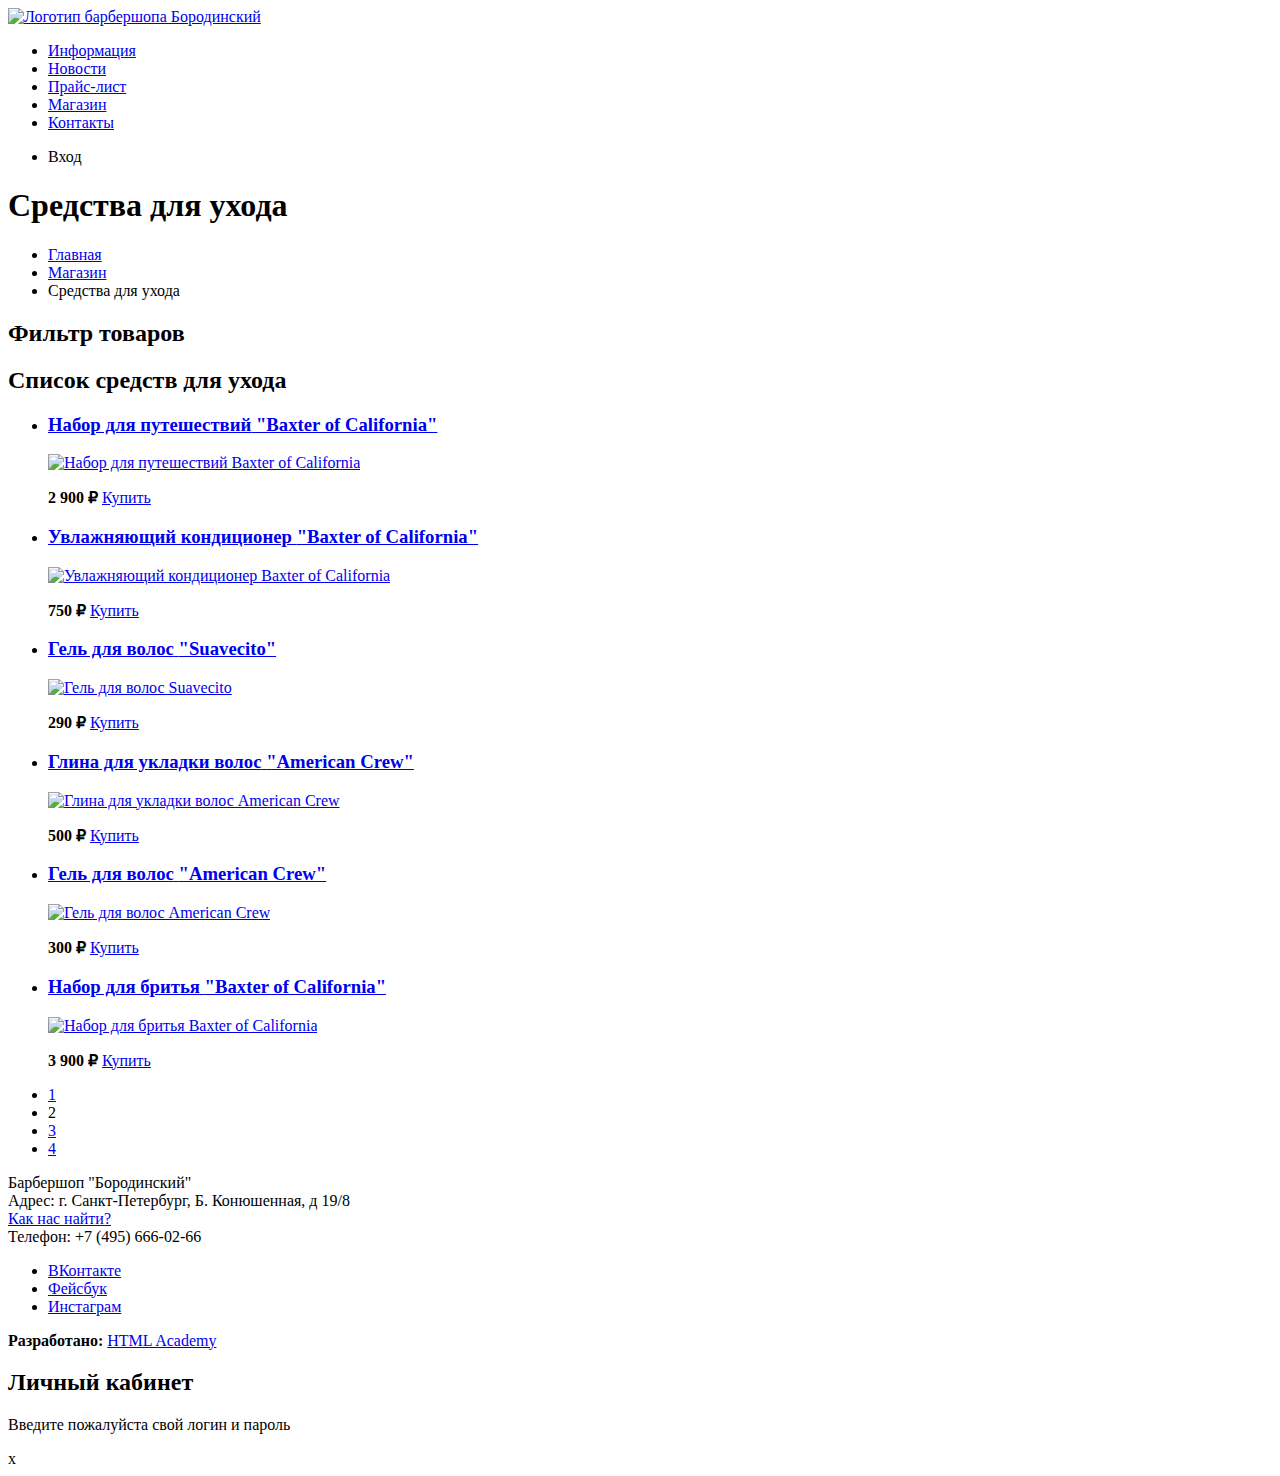
==== catalog.html @ 7e2865af "Markup catalog.html" ====
<!DOCTYPE html>
<html lang="en">
<head>
	<meta charset="UTF-8">
	<title>Каталог</title>
</head>
<body>
	<header class="main_header">
		<nav class="top_nav">
			<a class="main_header_logo" href="index.html">
				<img src="img/logo.svg" width="111" height="24" alt="Логотип барбершопа Бородинский">
			</a>
			<ul class="site_navigation">
				<li><a href="info.html">Информация</a></li>
				<li><a href="news.html">Новости</a></li>
				<li><a href="price.html">Прайс-лист</a></li>
				<li class="site_navigation_active"><a href="catalog.html">Магазин</a></li>
				<li><a href="contacts.html">Контакты</a></li>
			</ul>
			<ul class="user_navigation">
				<li class="user_login">Вход</li>
			</ul>
		</nav>
	</header>
	<main class="container">
		<h1 class="page_title">Средства для ухода</h1>
		<ul class="breadcrumbs">
			<li><a href="index.html">Главная</a></li>
			<li><a href="catalog.html">Магазин</a></li>
			<li class="breadcrumbs_active">Средства для ухода</li>
		</ul>
		<section class="filters">
			<h2 class="visually_hidden">Фильтр товаров</h2>
			<!-- Здесь будет форма -->
		</section>
		<section class="catalog">
			<h2 class="visually_hidden">Список средств для ухода</h2>
			<ul class="catalog_list">

				<li class="catalog_item">
					<h3>
						<a href="catalog_item.html">
							<span class="catalog_category">Набор для путешествий</span>
							<span class="catalog_item_title">"Baxter of California"</span>
						</a>
					</h3>
					<p class="catalog_item_img">
						<a href="catalog_item.html">
							<img src="img/product_1.jpg" width="220" height="165" alt="Набор для путешествий Baxter of California">
						</a>
					</p>
					<p class="catalog_item_price">
						<b>2 900 ₽</b>
						<a class="button" href="#">Купить</a>
					</p>
				</li>

				<li class="catalog_item">
					<h3>
						<a href="catalog_item.html">
							<span class="catalog_category">Увлажняющий кондиционер</span>
							<span class="catalog_item_title">"Baxter of California"</span>
						</a>
					</h3>
					<p class="catalog_item_img">
						<a href="catalog_item.html">
							<img src="img/product_1.jpg" width="220" height="165" alt="Увлажняющий кондиционер Baxter of California">
						</a>
					</p>
					<p class="catalog_item_price">
						<b>750 ₽</b>
						<a class="button" href="#">Купить</a>
					</p>
				</li>

				<li class="catalog_item">
					<h3>
						<a href="catalog_item.html">
							<span class="catalog_category">Гель для волос</span>
							<span class="catalog_item_title">"Suavecito"</span>
						</a>
					</h3>
					<p class="catalog_item_img">
						<a href="catalog_item.html">
							<img src="img/product_1.jpg" width="220" height="165" alt="Гель для волос Suavecito">
						</a>
					</p>
					<p class="catalog_item_price">
						<b>290 ₽</b>
						<a class="button" href="#">Купить</a>
					</p>
				</li>

				<li class="catalog_item">
					<h3>
						<a href="catalog_item.html">
							<span class="catalog_category">Глина для укладки волос</span>
							<span class="catalog_item_title">"American Crew"</span>
						</a>
					</h3>
					<p class="catalog_item_img">
						<a href="catalog_item.html">
							<img src="img/product_1.jpg" width="220" height="165" alt="Глина для укладки волос American Crew">
						</a>
					</p>
					<p class="catalog_item_price">
						<b>500 ₽</b>
						<a class="button" href="#">Купить</a>
					</p>
				</li>

				<li class="catalog_item">
					<h3>
						<a href="catalog_item.html">
							<span class="catalog_category">Гель для волос</span>
							<span class="catalog_item_title">"American Crew"</span>
						</a>
					</h3>
					<p class="catalog_item_img">
						<a href="catalog_item.html">
							<img src="img/product_1.jpg" width="220" height="165" alt="Гель для волос American Crew">
						</a>
					</p>
					<p class="catalog_item_price">
						<b>300 ₽</b>
						<a class="button" href="#">Купить</a>
					</p>
				</li>

				<li class="catalog_item">
					<h3>
						<a href="catalog_item.html">
							<span class="catalog_category">Набор для бритья</span>
							<span class="catalog_item_title">"Baxter of California"</span>
						</a>
					</h3>
					<p class="catalog_item_img">
						<a href="catalog_item.html">
							<img src="img/product_1.jpg" width="220" height="165" alt="Набор для бритья Baxter of California">
						</a>
					</p>
					<p class="catalog_item_price">
						<b>3 900 ₽</b>
						<a class="button" href="#">Купить</a>
					</p>
				</li>

			</ul>
			<ul class="pagination_list">
				<li class="pagination_item"><a href="#">1</a></li>
				<li class="pagination_item pagination_item_active"><a>2</a></li>
				<li class="pagination_item"><a href="#">3</a></li>
				<li class="pagination_item"><a href="#">4</a></li>
			</ul>
		</section>
	</main>
	<footer class="main_footer">
		<p class="footer_contacts">
			Барбершоп "Бородинский" <br>
			Адрес: г. Санкт-Петербург, Б. Конюшенная, д 19/8 <br>
			<a href="map.html">Как нас найти?</a><br>
			Телефон: +7 (495) 666-02-66
		</p>
		<div class="footer_social">
			<ul>
				<li><a class="social_button" href="#">ВКонтакте</a></li>
				<li><a class="social_button" href="#">Фейсбук</a></li>
				<li><a class="social_button" href="#">Инстаграм</a></li>
			</ul>
		</div>
		<p class="footer_copyright">
			<b>Разработано:</b>
			<a class="button" href="http://htmlacademy.ru">HTML Academy</a>
		</p>
	</footer>
	<section class="modal modal_login">
		<h2>Личный кабинет</h2>
		<p>Введите пожалуйста свой логин и пароль</p>
		<!-- Здесь будет форма -->
		<span class="modal_close">x</span>
	</section>
</body>
</html>
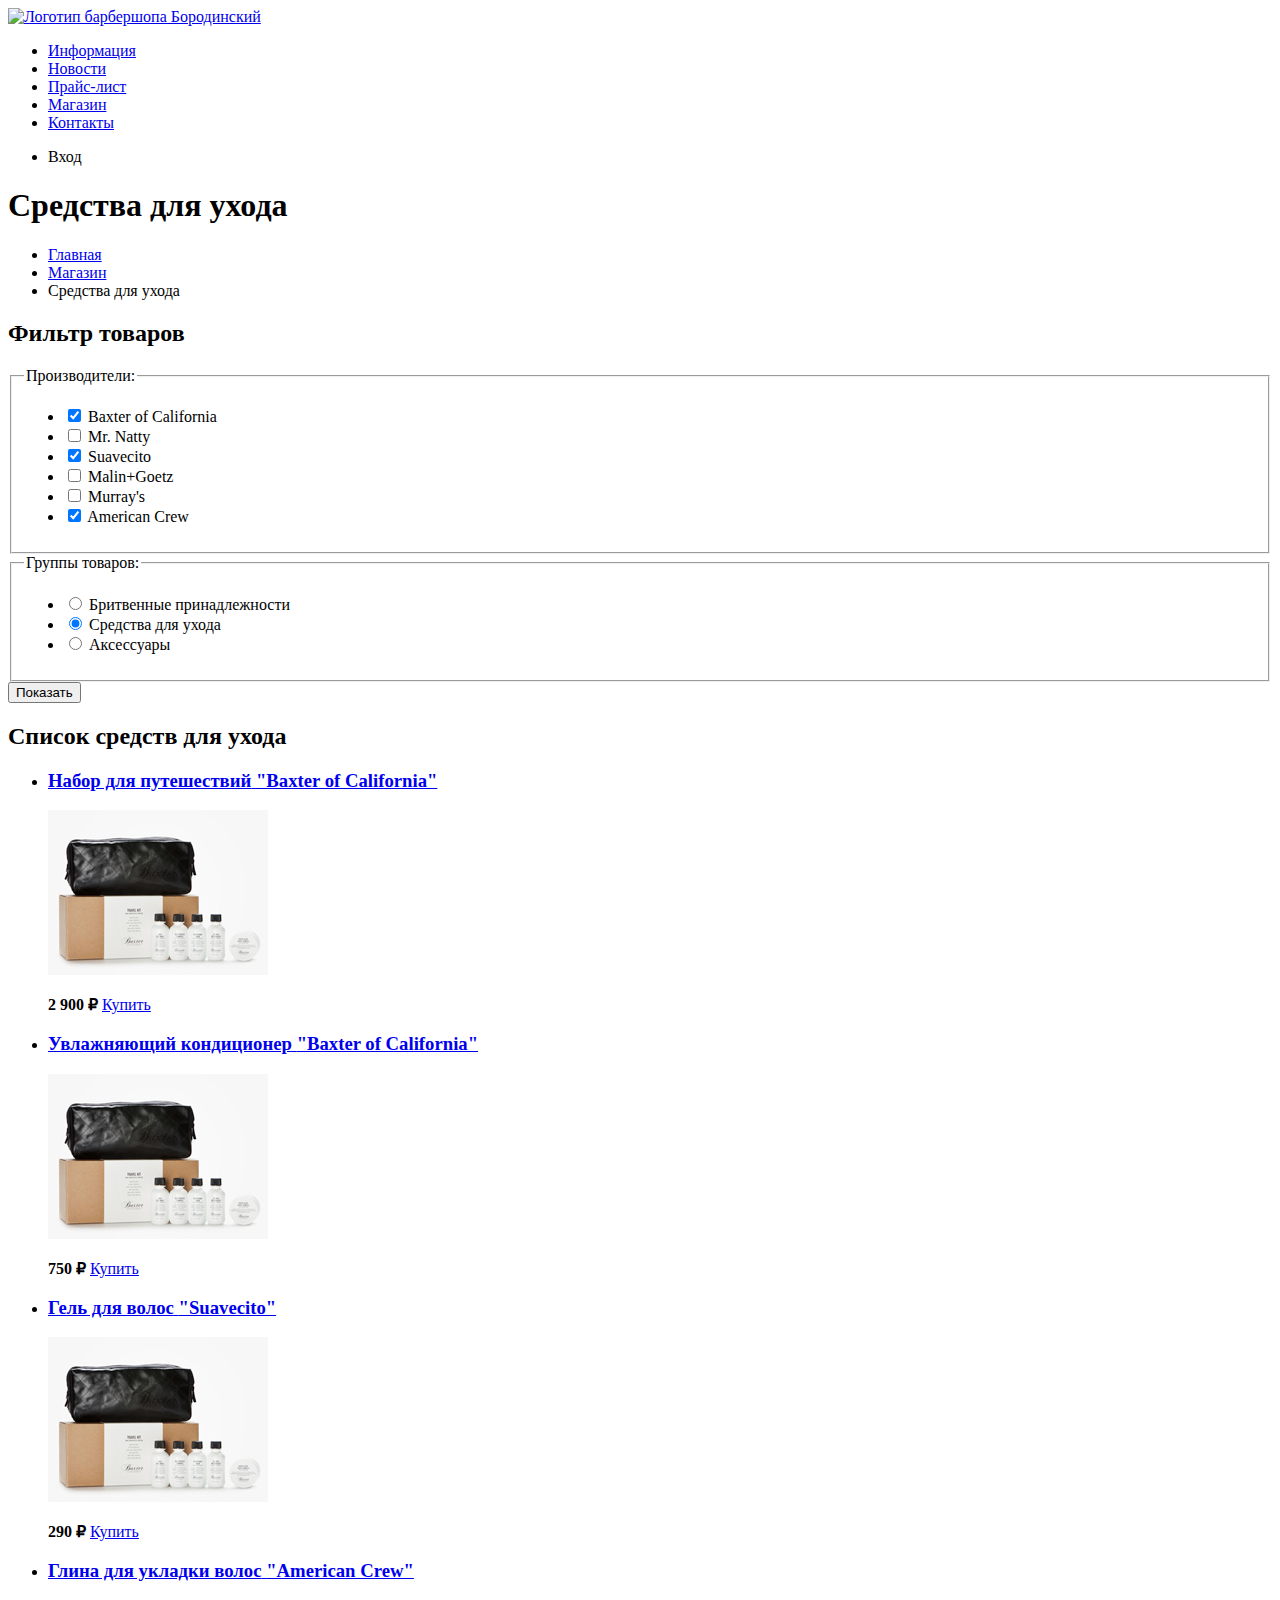
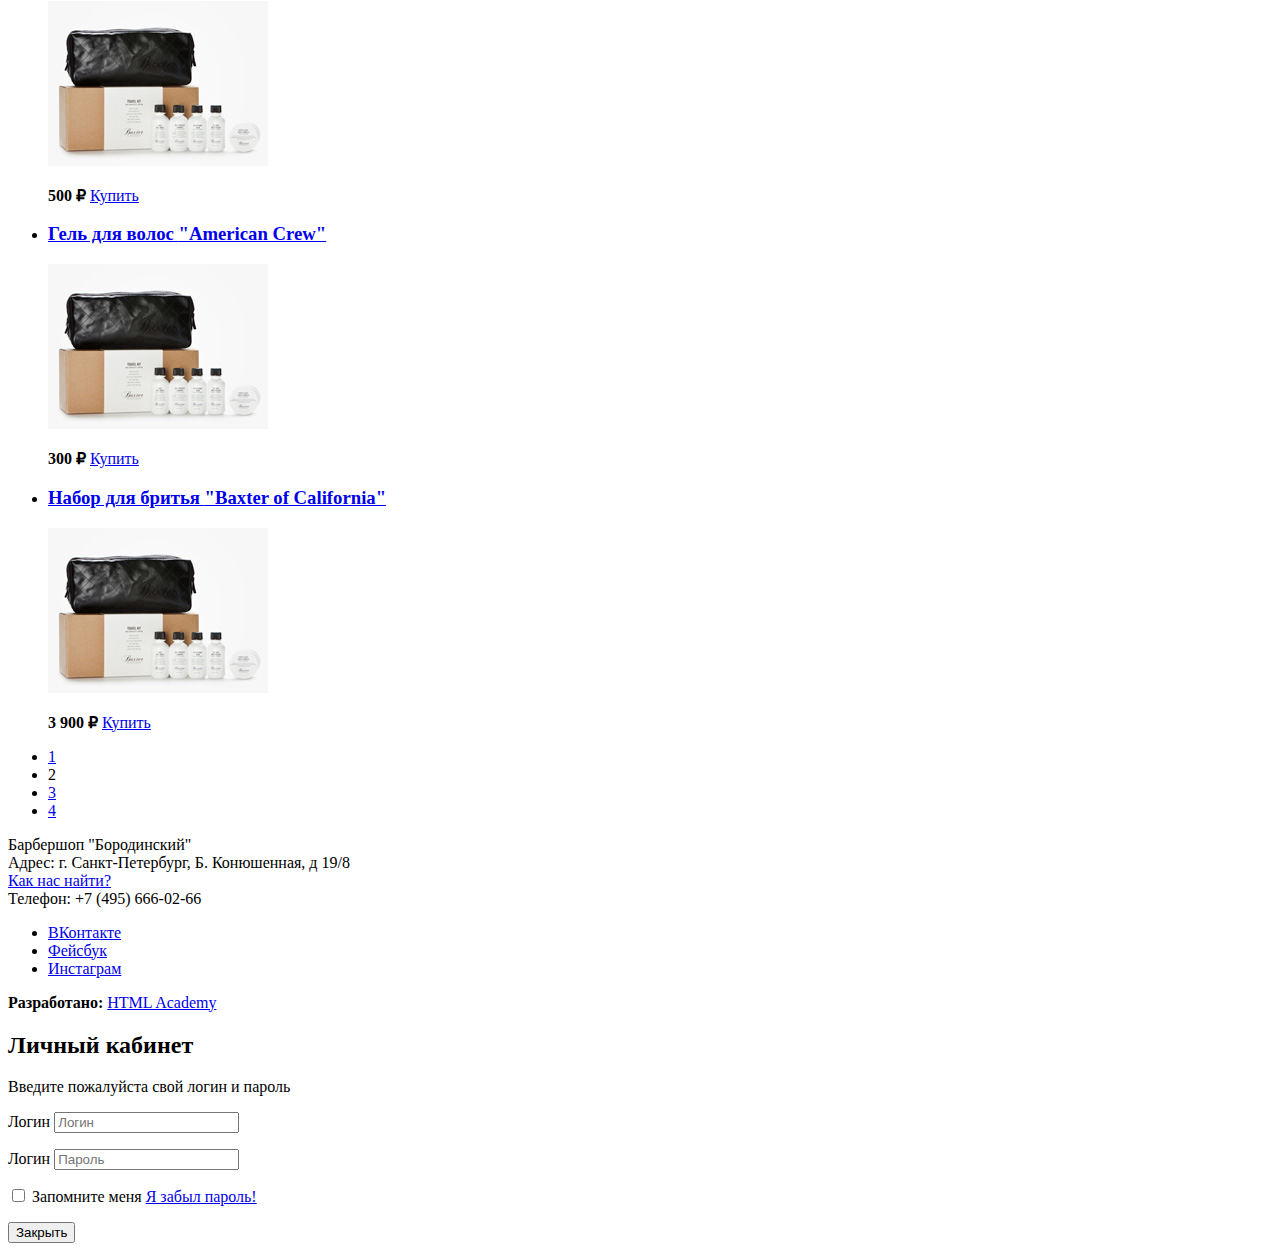
==== commit 0cd88c13: "Markup forms and filters" ====
--- a/catalog.html
+++ b/catalog.html
@@ -31,24 +31,70 @@
 		</ul>
 		<section class="filters">
 			<h2 class="visually_hidden">Фильтр товаров</h2>
-			<!-- Здесь будет форма -->
+			<form class="filter" action="https://echo.htmlacademy.ru" method="GET">
+				<fieldset>
+					<legend>Производители:</legend>
+					<ul>
+						<li class="filter_option">
+							<input id="filter_baxter_of_california" class="visually_hidden filter_input filter_input_checkbox" type="checkbox" name="baxter_of_california" checked>
+							<label for="filter_baxter_of_california">Baxter of California</label>
+						</li>
+						<li class="filter_option">
+							<input id="filter_mr_natty" class="visually_hidden filter_input filter_input_checkbox" type="checkbox" name="mr_natty">
+							<label for="filter_mr_natty">Mr. Natty</label>
+						</li>
+						<li class="filter_option">
+							<input id="filter_suavecito" class="visually_hidden filter_input filter_input_checkbox" type="checkbox" name="suavecito" checked>
+							<label for="filter_suavecito">Suavecito</label>
+						</li>
+						<li class="filter_option">
+							<input id="filter_malin_goetz" class="visually_hidden filter_input filter_input_checkbox" type="checkbox" name="malin_goetz">
+							<label for="filter_malin_goetz">Malin+Goetz</label>
+						</li>
+						<li class="filter_option">
+							<input id="filter_murrays" class="visually_hidden filter_input filter_input_checkbox" type="checkbox" name="murrays">
+							<label for="filter_murrays">Murray's</label>
+						</li>
+						<li class="filter_option">
+							<input id="filter_american_crew" class="visually_hidden filter_input filter_input_checkbox" type="checkbox" name="american_crew" checked>
+							<label for="filter_american_crew">American Crew</label>
+						</li>
+					</ul>
+				</fieldset>
+				<fieldset>
+					<legend>Группы товаров:</legend>
+					<ul>
+						<li class="filter_option">
+							<input class="visually_hidden filter_input filter_input_radio" type="radio" name="product_group" value="shaving" id="filter_shave">
+							<label for="filter_shave">Бритвенные принадлежности</label>
+						</li>
+						<li class="filter_option">
+							<input class="visually_hidden filter_input filter_input_radio" type="radio" name="product_group" value="hair_care" id="filter_hair_care" checked>
+							<label for="filter_hair_care">Средства для ухода</label>
+						</li>
+						<li class="filter_option">
+							<input class="visually_hidden filter_input filter_input_radio" type="radio" name="product_group" value="accessories" id="filter_accessories">
+							<label for="filter_accessories">Аксессуары</label>
+						</li>
+					</ul>
+				</fieldset>
+				<button class="filter-button button" type="submit">Показать</button>
+			</form>
 		</section>
 		<section class="catalog">
 			<h2 class="visually_hidden">Список средств для ухода</h2>
 			<ul class="catalog_list">
 
 				<li class="catalog_item">
-					<h3>
-						<a href="catalog_item.html">
+					<a href="catalog_item.html">
+						<h3>
 							<span class="catalog_category">Набор для путешествий</span>
 							<span class="catalog_item_title">"Baxter of California"</span>
-						</a>
-					</h3>
-					<p class="catalog_item_img">
-						<a href="catalog_item.html">
+						</h3>
+						<p class="catalog_item_img">
 							<img src="img/product_1.jpg" width="220" height="165" alt="Набор для путешествий Baxter of California">
-						</a>
-					</p>
+						</p>
+					</a>
 					<p class="catalog_item_price">
 						<b>2 900 ₽</b>
 						<a class="button" href="#">Купить</a>
@@ -56,17 +102,15 @@
 				</li>
 
 				<li class="catalog_item">
-					<h3>
-						<a href="catalog_item.html">
+					<a href="catalog_item.html">
+						<h3>
 							<span class="catalog_category">Увлажняющий кондиционер</span>
 							<span class="catalog_item_title">"Baxter of California"</span>
-						</a>
-					</h3>
-					<p class="catalog_item_img">
-						<a href="catalog_item.html">
+						</h3>
+						<p class="catalog_item_img">
 							<img src="img/product_1.jpg" width="220" height="165" alt="Увлажняющий кондиционер Baxter of California">
-						</a>
-					</p>
+						</p>
+					</a>
 					<p class="catalog_item_price">
 						<b>750 ₽</b>
 						<a class="button" href="#">Купить</a>
@@ -74,17 +118,15 @@
 				</li>
 
 				<li class="catalog_item">
-					<h3>
-						<a href="catalog_item.html">
+					<a href="catalog_item.html">
+						<h3>
 							<span class="catalog_category">Гель для волос</span>
 							<span class="catalog_item_title">"Suavecito"</span>
-						</a>
-					</h3>
-					<p class="catalog_item_img">
-						<a href="catalog_item.html">
+						</h3>
+						<p class="catalog_item_img"><a href="catalog_item.html">
 							<img src="img/product_1.jpg" width="220" height="165" alt="Гель для волос Suavecito">
-						</a>
-					</p>
+						</p>
+					</a>
 					<p class="catalog_item_price">
 						<b>290 ₽</b>
 						<a class="button" href="#">Купить</a>
@@ -92,17 +134,15 @@
 				</li>
 
 				<li class="catalog_item">
-					<h3>
-						<a href="catalog_item.html">
+					<a href="catalog_item.html">
+						<h3>
 							<span class="catalog_category">Глина для укладки волос</span>
 							<span class="catalog_item_title">"American Crew"</span>
-						</a>
-					</h3>
-					<p class="catalog_item_img">
-						<a href="catalog_item.html">
+						</h3>
+						<p class="catalog_item_img">
 							<img src="img/product_1.jpg" width="220" height="165" alt="Глина для укладки волос American Crew">
-						</a>
-					</p>
+						</p>
+					</a>
 					<p class="catalog_item_price">
 						<b>500 ₽</b>
 						<a class="button" href="#">Купить</a>
@@ -110,17 +150,15 @@
 				</li>
 
 				<li class="catalog_item">
-					<h3>
-						<a href="catalog_item.html">
+					<a href="catalog_item.html">
+						<h3>
 							<span class="catalog_category">Гель для волос</span>
 							<span class="catalog_item_title">"American Crew"</span>
-						</a>
-					</h3>
-					<p class="catalog_item_img">
-						<a href="catalog_item.html">
+						</h3>
+						<p class="catalog_item_img">
 							<img src="img/product_1.jpg" width="220" height="165" alt="Гель для волос American Crew">
-						</a>
-					</p>
+						</p>
+					</a>
 					<p class="catalog_item_price">
 						<b>300 ₽</b>
 						<a class="button" href="#">Купить</a>
@@ -128,17 +166,15 @@
 				</li>
 
 				<li class="catalog_item">
-					<h3>
-						<a href="catalog_item.html">
+					<a href="catalog_item.html">
+						<h3>
 							<span class="catalog_category">Набор для бритья</span>
 							<span class="catalog_item_title">"Baxter of California"</span>
-						</a>
-					</h3>
-					<p class="catalog_item_img">
-						<a href="catalog_item.html">
+						</h3>
+						<p class="catalog_item_img">
 							<img src="img/product_1.jpg" width="220" height="165" alt="Набор для бритья Baxter of California">
-						</a>
-					</p>
+						</p>
+					</a>
 					<p class="catalog_item_price">
 						<b>3 900 ₽</b>
 						<a class="button" href="#">Купить</a>
@@ -176,8 +212,25 @@
 	<section class="modal modal_login">
 		<h2>Личный кабинет</h2>
 		<p>Введите пожалуйста свой логин и пароль</p>
-		<!-- Здесь будет форма -->
-		<span class="modal_close">x</span>
+		<form class="login_form" action="https://echo.htmlacademy.ru" method="POST">
+			<p>
+				<label class="visually_hidden" for="user_login">Логин</label>
+				<input class="user_icon_login" id="user_login" type="text" name="login" placeholder="Логин">
+			</p>
+			<p>
+				<label class="visually_hidden" for="user_password">Логин</label>
+				<input class="user_icon_password" id="user_password" type="password" name="password" placeholder="Пароль">
+			</p>
+			<p class="login_password_info">
+				<label class="login_checkbox">
+					<input type="checkbox" name="remember" class="visually_hidden">
+					<span class="checkbox_indicator"></span>
+					Запомните меня
+				</label>
+				<a class="restore" href="#">Я забыл пароль!</a>
+			</p>
+		</form>
+		<button class="modal_close" type="button">Закрыть</button>
 	</section>
 </body>
 </html>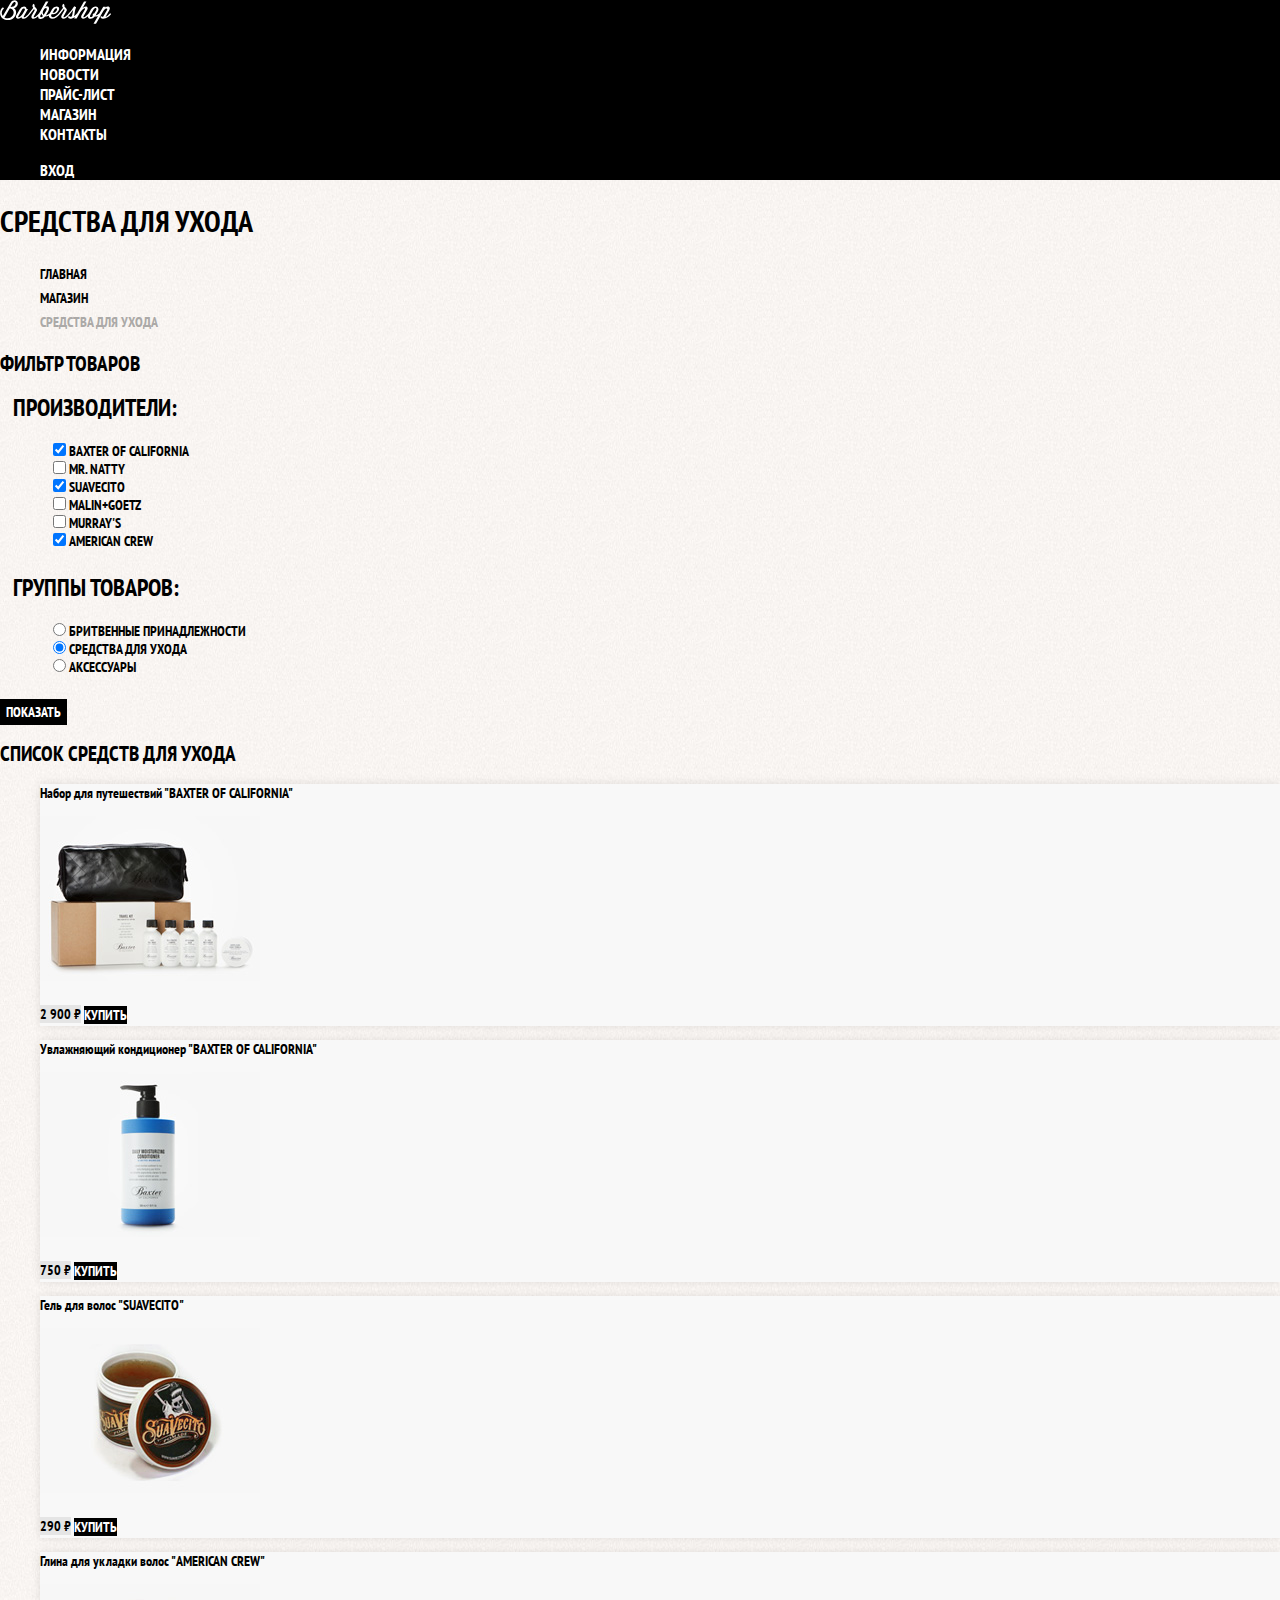
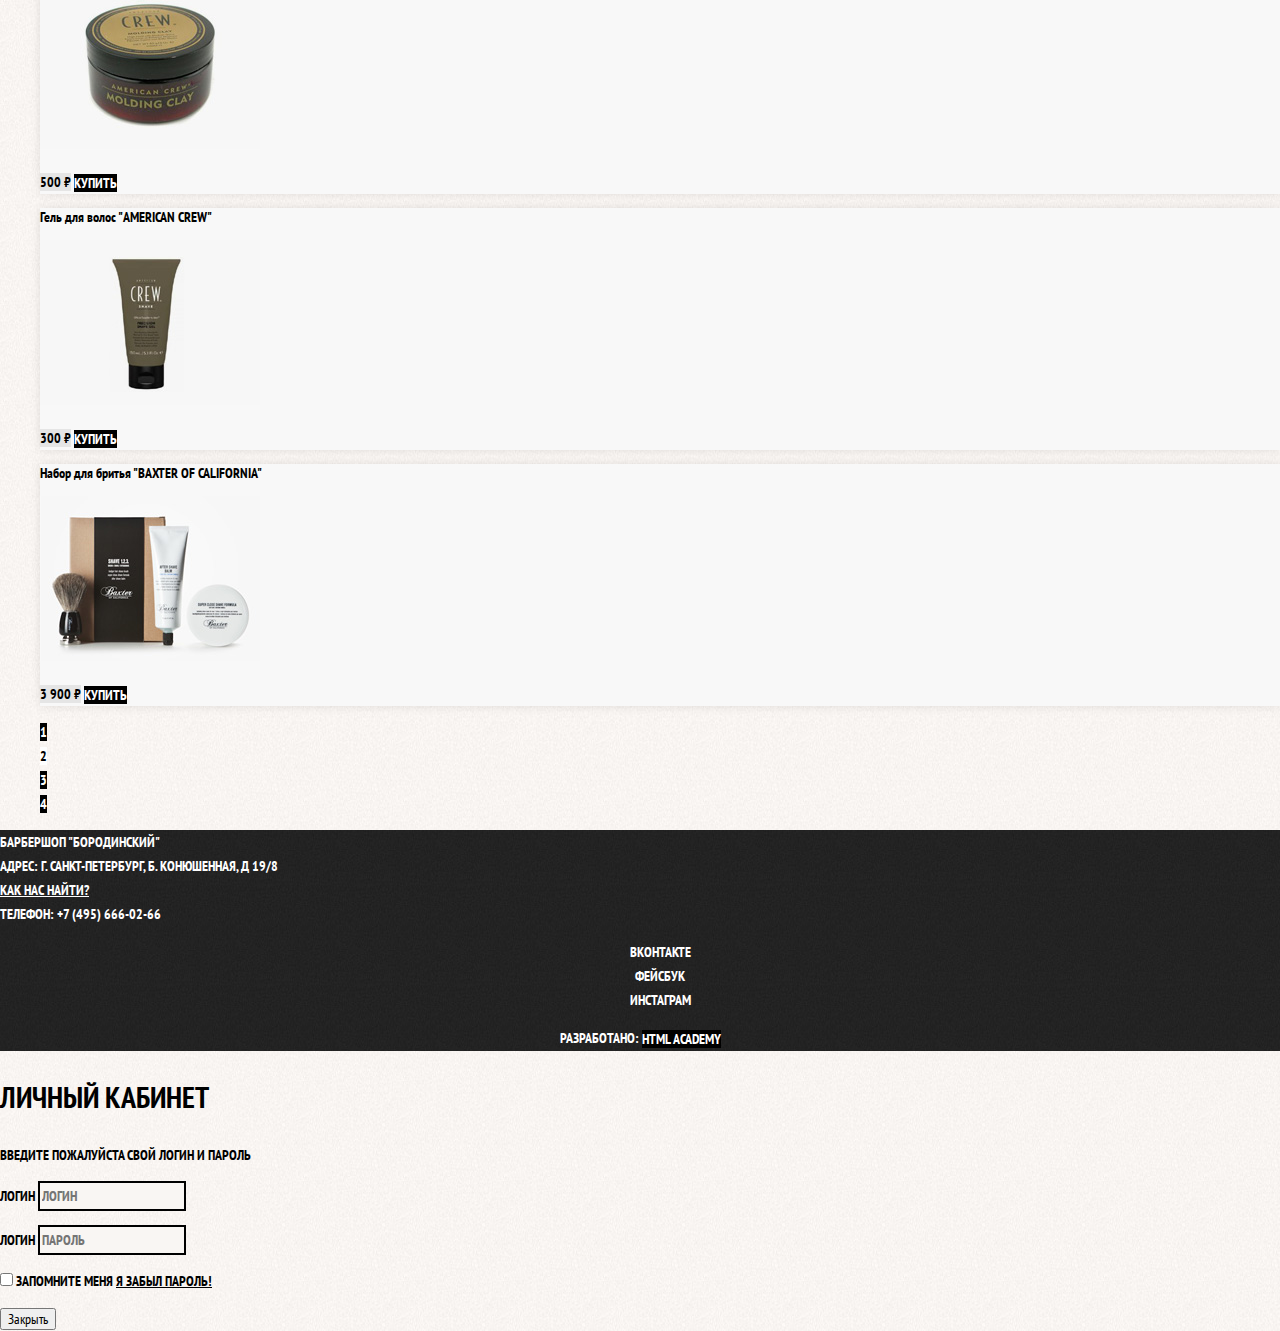
==== commit 4c2c896f: "Basic CSS" ====
--- a/catalog.html
+++ b/catalog.html
@@ -3,12 +3,15 @@
 <head>
 	<meta charset="UTF-8">
 	<title>Каталог</title>
+	<link href="https://fonts.googleapis.com/css?family=PT+Sans+Narrow:400,700&display=swap&subset=cyrillic" rel="stylesheet">
+	<link href="css/normalize.css" rel="stylesheet">
+	<link href="css/style.css" rel="stylesheet">
 </head>
-<body>
+<body class="inner_page">
 	<header class="main_header">
 		<nav class="top_nav">
 			<a class="main_header_logo" href="index.html">
-				<img src="img/logo.svg" width="111" height="24" alt="Логотип барбершопа Бородинский">
+				<img src="img/top_logo.svg" width="111" height="24" alt="Логотип барбершопа Бородинский">
 			</a>
 			<ul class="site_navigation">
 				<li><a href="info.html">Информация</a></li>
@@ -108,7 +111,7 @@
 							<span class="catalog_item_title">"Baxter of California"</span>
 						</h3>
 						<p class="catalog_item_img">
-							<img src="img/product_1.jpg" width="220" height="165" alt="Увлажняющий кондиционер Baxter of California">
+							<img src="img/product_2.jpg" width="220" height="165" alt="Увлажняющий кондиционер Baxter of California">
 						</p>
 					</a>
 					<p class="catalog_item_price">
@@ -124,7 +127,7 @@
 							<span class="catalog_item_title">"Suavecito"</span>
 						</h3>
 						<p class="catalog_item_img"><a href="catalog_item.html">
-							<img src="img/product_1.jpg" width="220" height="165" alt="Гель для волос Suavecito">
+							<img src="img/product_3.jpg" width="220" height="165" alt="Гель для волос Suavecito">
 						</p>
 					</a>
 					<p class="catalog_item_price">
@@ -140,7 +143,7 @@
 							<span class="catalog_item_title">"American Crew"</span>
 						</h3>
 						<p class="catalog_item_img">
-							<img src="img/product_1.jpg" width="220" height="165" alt="Глина для укладки волос American Crew">
+							<img src="img/product_4.jpg" width="220" height="165" alt="Глина для укладки волос American Crew">
 						</p>
 					</a>
 					<p class="catalog_item_price">
@@ -156,7 +159,7 @@
 							<span class="catalog_item_title">"American Crew"</span>
 						</h3>
 						<p class="catalog_item_img">
-							<img src="img/product_1.jpg" width="220" height="165" alt="Гель для волос American Crew">
+							<img src="img/product_5.jpg" width="220" height="165" alt="Гель для волос American Crew">
 						</p>
 					</a>
 					<p class="catalog_item_price">
@@ -172,7 +175,7 @@
 							<span class="catalog_item_title">"Baxter of California"</span>
 						</h3>
 						<p class="catalog_item_img">
-							<img src="img/product_1.jpg" width="220" height="165" alt="Набор для бритья Baxter of California">
+							<img src="img/product_6.jpg" width="220" height="165" alt="Набор для бритья Baxter of California">
 						</p>
 					</a>
 					<p class="catalog_item_price">
--- a/css/style.css
+++ b/css/style.css
@@ -0,0 +1,350 @@
+body {
+	margin: 0;
+	padding: 0;
+
+	font-family: "PT Sans Narrow", "Arial", sans-serif;
+	font-size: 14px;
+	line-height: 24px;
+	font-weight: 700;
+	color: #fff;
+	text-transform: uppercase;
+
+	background-color: #000;
+	background-image: url("../img/bg.jpg");
+	background-position: top center;
+	background-repeat: no-repeat;
+}
+
+.inner_page {
+	color: #000;
+
+	background-color: #f9f6f3;
+	background-image: url("../img/pattern_light.jpg");
+	background-position: 0 0;
+	background-repeat: repeat;
+}
+
+a {
+	text-decoration: none;
+}
+
+.button {
+	font: inherit;
+
+	text-align: center;
+	color: #fff;
+	vertical-align: middle;
+	text-transform: uppercase;
+
+	background-color: #000;
+	border: none;
+}
+
+.button:hover,
+.button:focus,
+.button:active {
+	background-color: #663d15;
+}
+
+.top_nav {
+	font-size: 16px;
+	line-height: 20px;
+	color: #fff;
+
+	background-color: #000;
+}
+
+.site_navigation,
+.user_navigation {
+	list-style-type: none;
+}
+
+.site_navigation a,
+.user_navigation a {
+	color: #fff;
+}
+
+.site_navigation a:hover,
+.site_navigation a:focus,
+.user_navigation a:hover,
+.user_navigation a:focus {
+	background-color: #242424;
+}
+
+.features_list {
+	list-style-type: none;
+}
+
+.feature_item {
+	text-align: center;
+}
+
+.feature_item h3 {
+	font-size: 30px;
+	line-height: 42px;
+}
+
+.index_columns {
+	color: #000;
+
+	background-color: #f8f5f2;
+	background-image: url("../img/pattern_light.jpg");
+	background-position: 0 0;
+	background-repeat: repeat;
+}
+
+.index_columns h2 {
+	font-size: 30px;
+	line-height: 42px;
+}
+
+.news_list {
+	list-style-type: none;
+}
+
+.news_item time {
+	text-transform: none;
+}
+
+.gallery_content {
+	background-color: #ccc;
+	border: 7px solid #fff;
+}
+
+.appointment_item input {
+	font: inherit;
+
+	background-color: #transparent;
+	border: 2px solid #000;
+}
+
+.appointment_item input:focus {
+	border-color: #663d15;
+}
+
+.page_title {
+	font-size: 30px;
+	line-height: 42px;
+}
+
+.breadcrumbs {
+	list-style-type: none;
+}
+
+.breadcrumbs a {
+	color: #000;
+}
+
+.breadcrumbs a:hover,
+.breadcrumbs a:focus {
+	text-decoration: underline;
+}
+
+.breadcrumbs_active {
+	color: #aba9a7;
+}
+
+.filters fieldset {
+	border: none;
+}
+
+.filters legend {
+	font-size: 24px;
+	line-height: 30px;
+}
+
+.filters ul {
+	list-style-type: none;
+	line-height: 18px;
+}
+
+.filter_input:hover + label,
+.filter_input:focus + label {
+	color: #663d15;
+}
+
+.filter_input:disabled + label {
+	color: #000;
+
+	opacity: 0.5;
+}
+
+.catalog_list {
+	list-style-type: none;
+}
+
+.catalog_item {
+	background-color: #f8f8f8;
+	box-shadow: 0 0 10px rgba(0, 0, 0, 0.1);
+}
+
+.catalog_item:hover {
+	box-shadow: 0 0 10px rgba(0, 0, 0, 0.2);
+}
+
+.catalog_item a {
+	color: #000;
+}
+
+.catalog_item h3 {
+	font-size: 14px;
+	line-height: 18px;
+}
+
+.catalog_category {
+	text-transform: none;
+}
+
+.catalog_item_price b {
+	font-size: 14px;
+	line-height: 20px;
+	text-align: center;
+
+	background-color: #e5e5e5;
+}
+
+.catalog_item_price .button {
+	line-height: 20px;
+	color: #fff;
+}
+
+.pagination_list {
+	list-style-type: none;
+}
+
+.pagination_item a {
+	color: #fff;
+
+	background-color: #000;
+}
+
+.pagination_item a:hover,
+.pagination_item a:focus,
+.pagination_item a:active {
+	color: #663d15;
+}
+
+.pagination_item_active a {
+	color: #000;
+
+	background-color: #fff;
+}
+
+.pagination_item_active a:hover,
+.pagination_item_active a:focus,
+.pagination_item_active a:active {
+	color: #000;
+
+	background-color: #fff;
+}
+
+.product_photo_preview {
+	list-style-type: none;
+}
+
+.product_photo_full {
+	box-shadow: 0 0 10px 2px rgba(0, 0, 0, 0.1);
+}
+
+.product_photo_preview li {
+	box-shadow: 0 0 10px 2px rgba(0, 0, 0, 0.1);
+}
+
+.product_article {
+	text-align: right;
+	color: #aeaeae;
+}
+
+.product_info h3 {
+	font-size: 24px;
+	line-height: 30px;
+}
+
+.product_info ul {
+	list-style-type: none;
+}
+
+.main_footer {
+	color: #fff;
+
+	background-color: #212121;
+	background-image: url(../img/pattern_footer.jpg);
+	background-position: 0 0;
+	background-repeat: repeat;
+}
+
+.footer_contacts a {
+	color: #fff;
+	text-decoration: underline;
+}
+
+.footer_contacts a:hover,
+.footer_contacts a:focus {
+	text-decoration: none;
+}
+
+.footer_social {
+	text-align: center;
+}
+
+.footer_social ul {
+	list-style-type: none;
+}
+
+.social_button {
+	color: #fff;
+}
+
+.footer_copyright {
+	text-align: center;
+}
+
+.footer_copyright .button:hover,
+.footer_copyright .button:focus {
+	color: #000;
+
+	background-color: #fff;
+}
+
+.modal {
+	color: #000;
+
+	background-color: #f8f3f0;
+	background-image: url("../img/pattern_light.jpg");
+	background-position: 0 0;
+	background-repeat: repeat;
+}
+
+.modal h2 {
+	font-size: 30px;
+	line-height: 42px;
+}
+
+.login_form input[type="text"],
+.login_form input[type="password"] {
+	font: inherit;
+	color: #000;
+	text-transform: uppercase;
+
+	background-color: #f9f6f3;
+	border: 2px solid #000;
+}
+
+.login_form input:focus {
+	border-color: #663d15;
+}
+
+.login_checkbox:hover.
+.login_checkbox:focus {
+	color: #663d15;
+}
+
+.restore {
+	color: #000;
+	text-decoration: underline;
+}
+
+.restore:hover,
+.restore:focus {
+	text-decoration: none;
+}